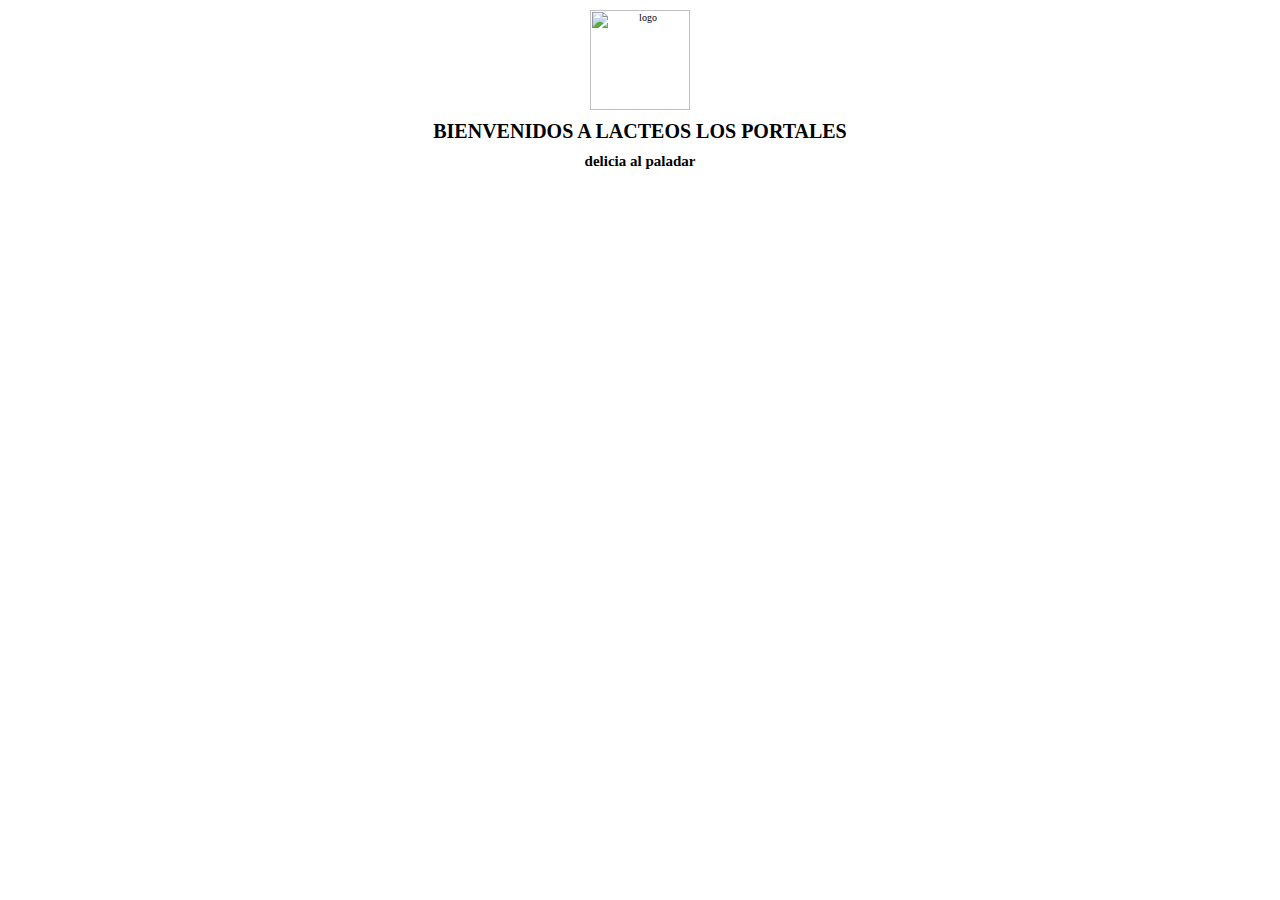
==== document/index.html @ 4e72425a "starting header" ====
<!DOCTYPE html>
<html lang="en">
<head>
    <meta charset="UTF-8">
    <meta http-equiv="X-UA-Compatible" content="IE=edge">
    <meta name="viewport" content="width=device-width, initial-scale=1.0">
    <link rel="icon" href="/css/assets/general/circularcow.ico">
    <link rel="stylesheet" href="/css/css-mobile/stylemobile.css">
    <title>Lacteos Los Portales</title>
</head>
<body>
    <header>
        <div class="header-flex">
           <img class="logo-nav-size" src="https://live.staticflickr.com/65535/52563578432_29d9e67b2b.jpg" title="logo">
           <h1>BIENVENIDOS A LACTEOS LOS PORTALES</h1>
           <h2>delicia al paladar</h2>
        </div>
    </header>
    <main></main>
    <footer></footer>
</body>
</html>
---- css/css-mobile/stylemobile.css ----
*{
    box-sizing: border-box;
    padding: 0;
    margin: 0;
}
html {
    font-size: 62.5%;
}
.header-flex {
    display: flex;
    flex-direction: column;
    align-items: center;
    gap: 1rem;
    margin-top: 1rem;
    text-align: center;
}
.logo-nav-size{
    width: 10rem;
    height: 10rem;
}
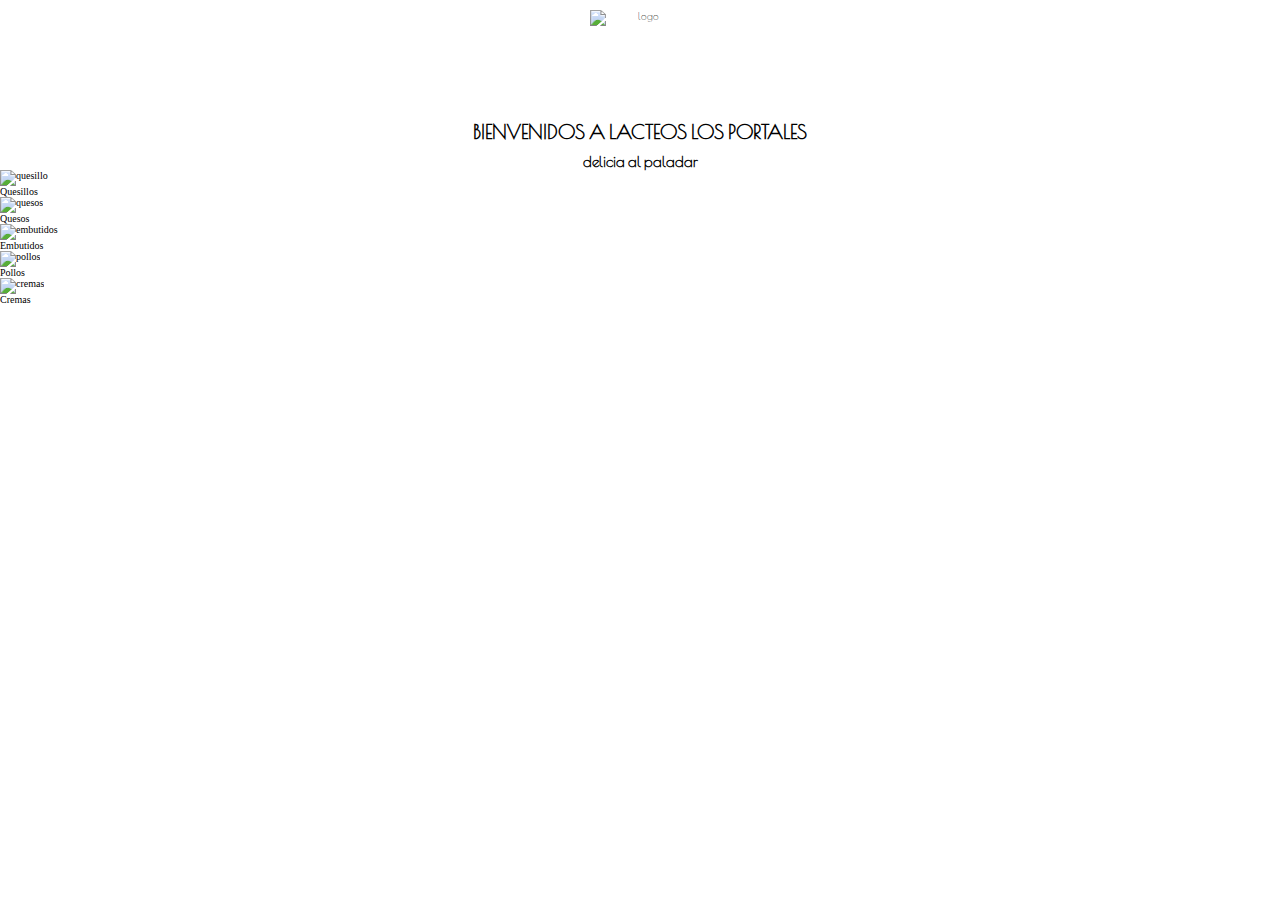
==== commit 1ff58cd4: "adding main and font Poiret One" ====
--- a/document/index.html
+++ b/document/index.html
@@ -7,16 +7,38 @@
     <link rel="icon" href="/css/assets/general/circularcow.ico">
     <link rel="stylesheet" href="/css/css-mobile/stylemobile.css">
     <title>Lacteos Los Portales</title>
+    <link rel="preconnect" href="https://fonts.googleapis.com"><link rel="preconnect" href="https://fonts.gstatic.com" crossorigin><link href="https://fonts.googleapis.com/css2?family=Poiret+One&display=swap" rel="stylesheet">
 </head>
 <body>
     <header>
         <div class="header-flex">
-           <img class="logo-nav-size" src="https://live.staticflickr.com/65535/52563578432_29d9e67b2b.jpg" title="logo">
+           <img class="logo-nav-size" src="https://live.staticflickr.com/65535/52563578432_29d9e67b2b.jpg" alt="logo">
            <h1>BIENVENIDOS A LACTEOS LOS PORTALES</h1>
            <h2>delicia al paladar</h2>
         </div>
     </header>
-    <main></main>
+    <main class="sec-food">
+        <section>
+            <img class="main-food-img" src="" alt="quesillo">
+            <p>Quesillos</p>
+        </section>
+        <section>
+            <img class="main-food-img" src="" alt="quesos">
+            <p>Quesos</p>
+        </section>
+        <section>
+            <img class="main-food-img" src="" alt="embutidos">
+            <p>Embutidos</p>
+        </section>
+        <section>
+            <img class="main-food-img" src="" alt="pollos">
+            <p>Pollos</p>
+        </section>
+        <section>
+            <img class="main-food-img" src="" alt="cremas">
+            <p>Cremas</p>
+        </section>
+    </main>
     <footer></footer>
 </body>
 </html>--- a/css/css-mobile/stylemobile.css
+++ b/css/css-mobile/stylemobile.css
@@ -1,3 +1,4 @@
+@import url('https://fonts.googleapis.com/css2?family=Poiret+One&display=swap');
 *{
     box-sizing: border-box;
     padding: 0;
@@ -6,6 +7,7 @@
 html {
     font-size: 62.5%;
 }
+/* header */
 .header-flex {
     display: flex;
     flex-direction: column;
@@ -13,8 +15,15 @@
     gap: 1rem;
     margin-top: 1rem;
     text-align: center;
+    font-family: 'Fredoka One', cursive;
+    font-family: 'Poiret One', cursive;
 }
 .logo-nav-size{
     width: 10rem;
     height: 10rem;
+}
+/* main */
+.sec-food{
+    display: flex;
+    flex-direction: column;
 }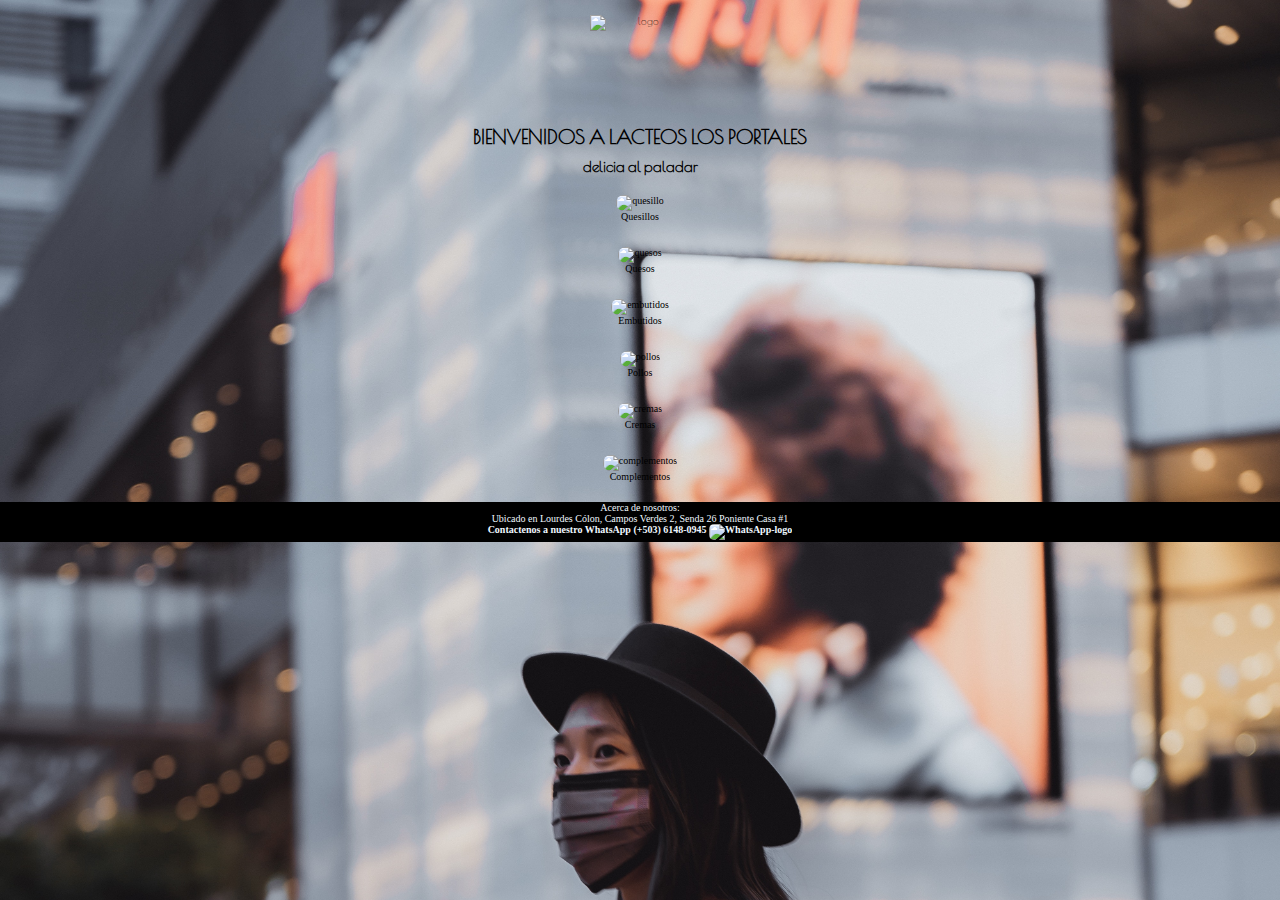
==== commit 2dd8fe3d: "adding footer and test background img" ====
--- a/document/index.html
+++ b/document/index.html
@@ -19,26 +19,34 @@
     </header>
     <main class="sec-food">
         <section>
-            <img class="main-food-img" src="" alt="quesillo">
+            <img class="main-food-img" src="https://live.staticflickr.com/65535/52566364938_458b525c22.jpg" alt="quesillo">
             <p>Quesillos</p>
         </section>
         <section>
-            <img class="main-food-img" src="" alt="quesos">
+            <img class="main-food-img" src="https://live.staticflickr.com/65535/52566113279_fa08fc7e99.jpg" alt="quesos">
             <p>Quesos</p>
         </section>
         <section>
-            <img class="main-food-img" src="" alt="embutidos">
+            <img class="main-food-img" src="https://live.staticflickr.com/65535/52566286505_c2687a990a.jpg" alt="embutidos">
             <p>Embutidos</p>
         </section>
         <section>
-            <img class="main-food-img" src="" alt="pollos">
+            <img class="main-food-img" src="https://live.staticflickr.com/65535/52566113424_d20ba11df5.jpg" alt="pollos">
             <p>Pollos</p>
         </section>
         <section>
-            <img class="main-food-img" src="" alt="cremas">
+            <img class="main-food-img" src="https://live.staticflickr.com/65535/52565372752_e6368dd82d.jpg" alt="cremas">
             <p>Cremas</p>
         </section>
+        <section>
+            <img class="main-food-img" src="https://live.staticflickr.com/65535/52565421027_a660e930e7.jpg" alt="complementos">
+            <p>Complementos</p>
+        </section>
     </main>
-    <footer></footer>
+    <footer class="ftr-about">
+        <p>Acerca de nosotros:</p>
+        <p>Ubicado en Lourdes Cólon, Campos Verdes 2, Senda 26 Poniente Casa #1</p>
+        <h4>Contactenos a nuestro WhatsApp (+503) 6148-0945 <img class="fter-logo" src="https://live.staticflickr.com/65535/52566568713_53d3d7cce2.jpg" alt="WhatsApp-logo"></h4>
+    </footer>
 </body>
 </html>--- a/css/css-mobile/stylemobile.css
+++ b/css/css-mobile/stylemobile.css
@@ -6,6 +6,10 @@
 }
 html {
     font-size: 62.5%;
+    margin-bottom: 2rem;
+    background-image: url("../assets/img-url/test.jpg");
+    background-repeat: no-repeat;
+    background-size: cover;
 }
 /* header */
 .header-flex {
@@ -13,7 +17,7 @@
     flex-direction: column;
     align-items: center;
     gap: 1rem;
-    margin-top: 1rem;
+    margin-top: 1.5rem;
     text-align: center;
     font-family: 'Fredoka One', cursive;
     font-family: 'Poiret One', cursive;
@@ -26,4 +30,28 @@
 .sec-food{
     display: flex;
     flex-direction: column;
+    align-items: center;
+    margin-top: 2rem;
+    gap: 2.5rem;
+    text-align: center;
+}
+.main-food-img{
+    height: 14rem;
+    width: 15rem;
+    border-radius: 1.5rem;
+}
+/* footer */
+.fter-logo{
+    width: 1rem;
+    height: 1rem;
+    border-radius: .5rem;
+}
+.ftr-about{
+    display: flex;
+    color: aliceblue;
+    background-color: black;
+    flex-direction: column;
+    align-items: center;
+    margin-top: 2rem;
+    height: 4rem;
 }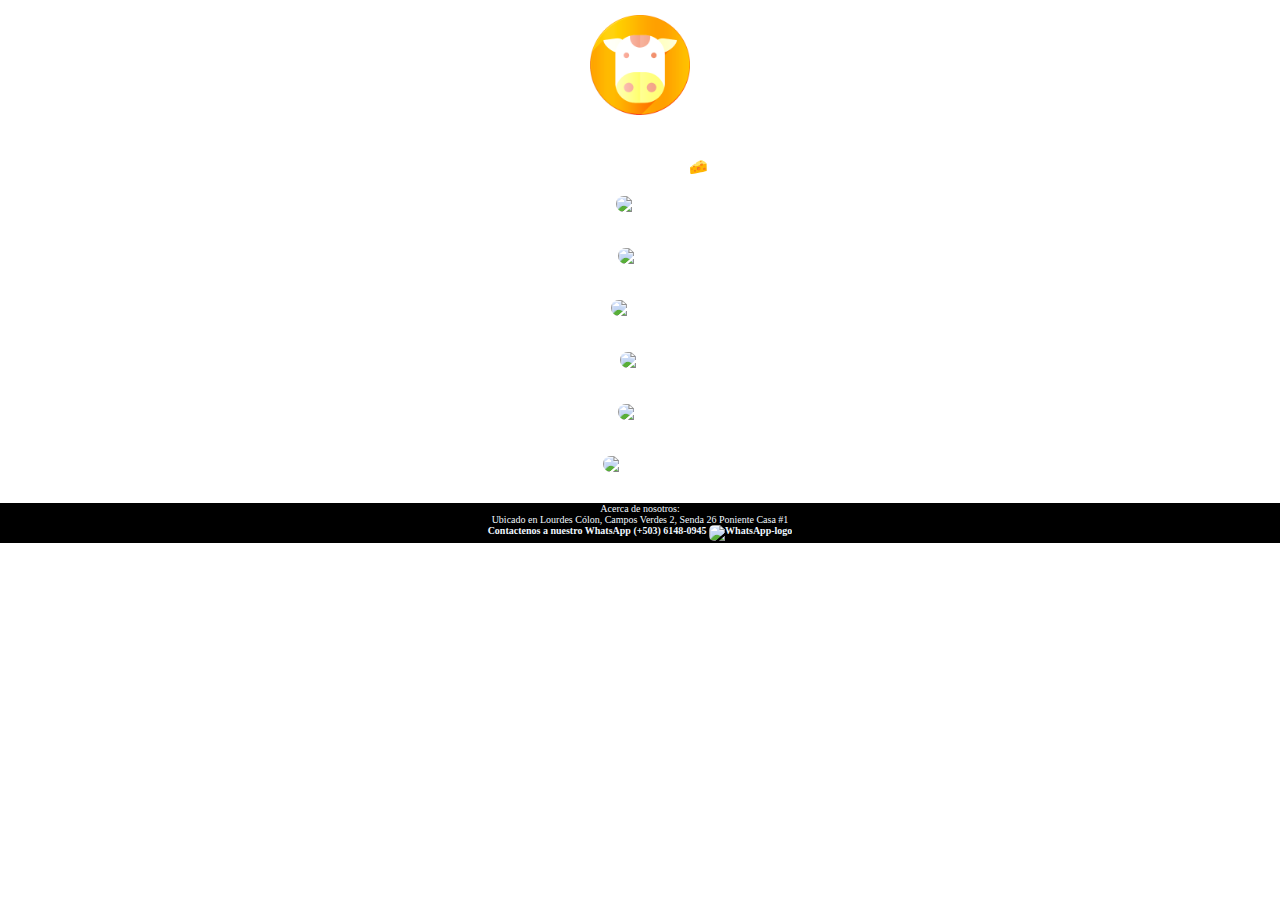
==== commit d804e0f4: "desktop media query" ====
--- a/document/index.html
+++ b/document/index.html
@@ -6,47 +6,49 @@
     <meta name="viewport" content="width=device-width, initial-scale=1.0">
     <link rel="icon" href="/css/assets/general/circularcow.ico">
     <link rel="stylesheet" href="/css/css-mobile/stylemobile.css">
+    <link rel="stylesheet" href="../css/css-tablet/styletablet.css" media="(min-width: 768px)">
+    <link rel="stylesheet" href="../css/css-desktop/styledesktop.css" media="(min-width: 1024px)">
     <title>Lacteos Los Portales</title>
     <link rel="preconnect" href="https://fonts.googleapis.com"><link rel="preconnect" href="https://fonts.gstatic.com" crossorigin><link href="https://fonts.googleapis.com/css2?family=Poiret+One&display=swap" rel="stylesheet">
 </head>
 <body>
     <header>
         <div class="header-flex">
-           <img class="logo-nav-size" src="https://live.staticflickr.com/65535/52563578432_29d9e67b2b.jpg" alt="logo">
+           <img class="logo-nav-size" src="../css/assets/general/circularcow.ico" alt="logo">
            <h1>BIENVENIDOS A LACTEOS LOS PORTALES</h1>
-           <h2>delicia al paladar</h2>
+           <h2>Delicia al paladar 🧀</h2>
         </div>
     </header>
     <main class="sec-food">
-        <section>
+        <section class="f1">
             <img class="main-food-img" src="https://live.staticflickr.com/65535/52566364938_458b525c22.jpg" alt="quesillo">
-            <p>Quesillos</p>
+            <p >Quesillos</p>
         </section>
-        <section>
+        <section class="f2" class="prct-text">
             <img class="main-food-img" src="https://live.staticflickr.com/65535/52566113279_fa08fc7e99.jpg" alt="quesos">
             <p>Quesos</p>
         </section>
-        <section>
+        <section class="f3">
             <img class="main-food-img" src="https://live.staticflickr.com/65535/52566286505_c2687a990a.jpg" alt="embutidos">
             <p>Embutidos</p>
         </section>
-        <section>
+        <section class="f4">
             <img class="main-food-img" src="https://live.staticflickr.com/65535/52566113424_d20ba11df5.jpg" alt="pollos">
             <p>Pollos</p>
         </section>
-        <section>
+        <section class="f5">
             <img class="main-food-img" src="https://live.staticflickr.com/65535/52565372752_e6368dd82d.jpg" alt="cremas">
             <p>Cremas</p>
         </section>
-        <section>
+        <section class="f6">
             <img class="main-food-img" src="https://live.staticflickr.com/65535/52565421027_a660e930e7.jpg" alt="complementos">
-            <p>Complementos</p>
+            <p class=>Complementos</p>
         </section>
     </main>
     <footer class="ftr-about">
         <p>Acerca de nosotros:</p>
         <p>Ubicado en Lourdes Cólon, Campos Verdes 2, Senda 26 Poniente Casa #1</p>
-        <h4>Contactenos a nuestro WhatsApp (+503) 6148-0945 <img class="fter-logo" src="https://live.staticflickr.com/65535/52566568713_53d3d7cce2.jpg" alt="WhatsApp-logo"></h4>
+        <h4>Contactenos a nuestro WhatsApp (+503) 6148-0945 <img class="fter-logo" src="../css/assets/img-url/whatsapp.png" alt="WhatsApp-logo"></h4>
     </footer>
 </body>
 </html>--- a/css/css-desktop/styledesktop.css
+++ b/css/css-desktop/styledesktop.css
@@ -0,0 +1,5 @@
+/* main */
+html {
+    background-image: url("../assets/img-url/backgrounddesktop.jpg");
+    color: white;
+}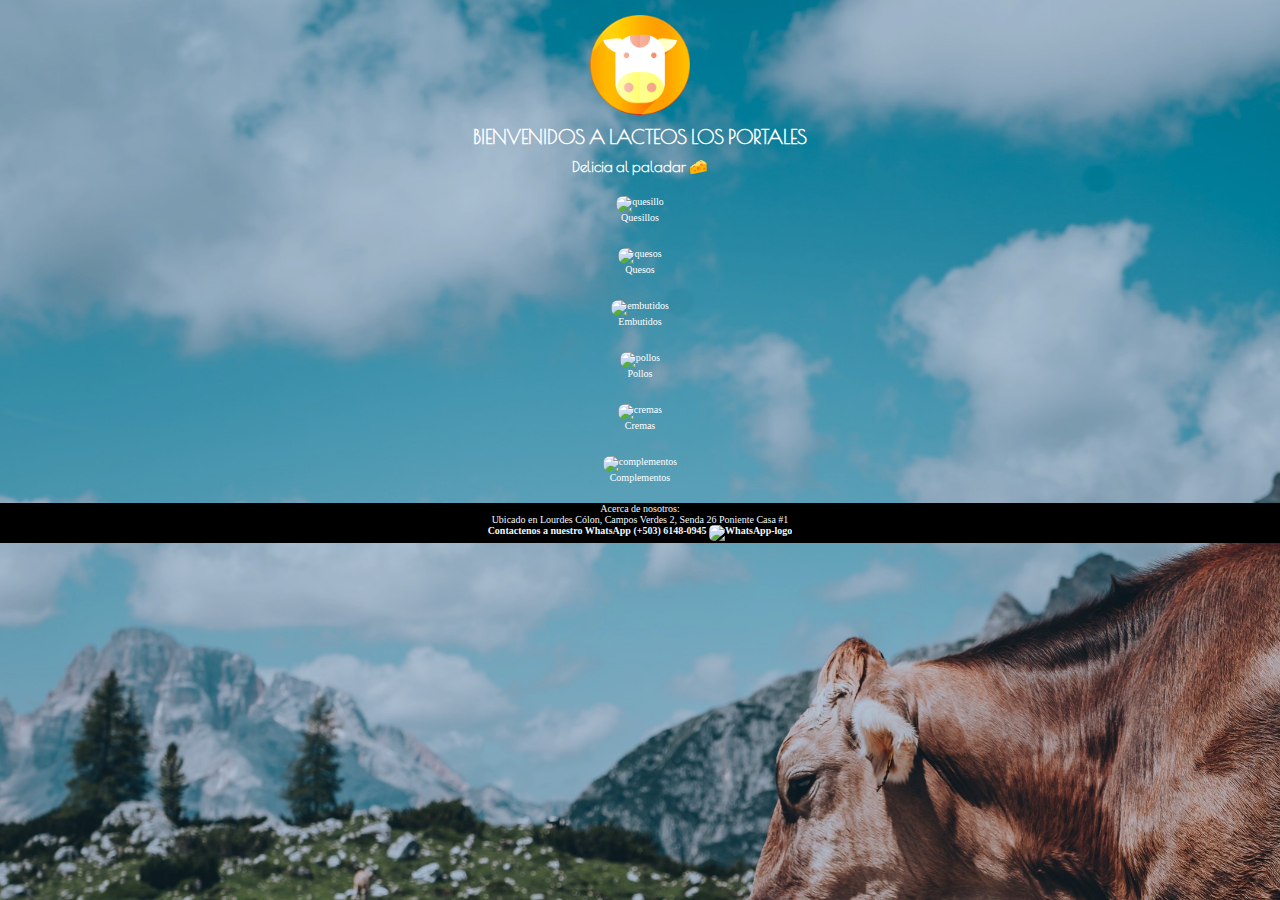
==== commit bfcf373c: "screen Xl media query" ====
--- a/document/index.html
+++ b/document/index.html
@@ -8,6 +8,7 @@
     <link rel="stylesheet" href="/css/css-mobile/stylemobile.css">
     <link rel="stylesheet" href="../css/css-tablet/styletablet.css" media="(min-width: 768px)">
     <link rel="stylesheet" href="../css/css-desktop/styledesktop.css" media="(min-width: 1024px)">
+    <link rel="stylesheet" href="../css/css-xl/stylescreenXL.css" media="(min-width: 1440px)">
     <title>Lacteos Los Portales</title>
     <link rel="preconnect" href="https://fonts.googleapis.com"><link rel="preconnect" href="https://fonts.gstatic.com" crossorigin><link href="https://fonts.googleapis.com/css2?family=Poiret+One&display=swap" rel="stylesheet">
 </head>
--- a/css/css-xl/stylescreenXL.css
+++ b/css/css-xl/stylescreenXL.css
@@ -0,0 +1,8 @@
+html{
+    background-image: url("../assets/img-url/backgroundXL.jpg");
+}
+/* main */
+.main-food-img{
+    width: 19rem;
+    height: 19rem;
+}